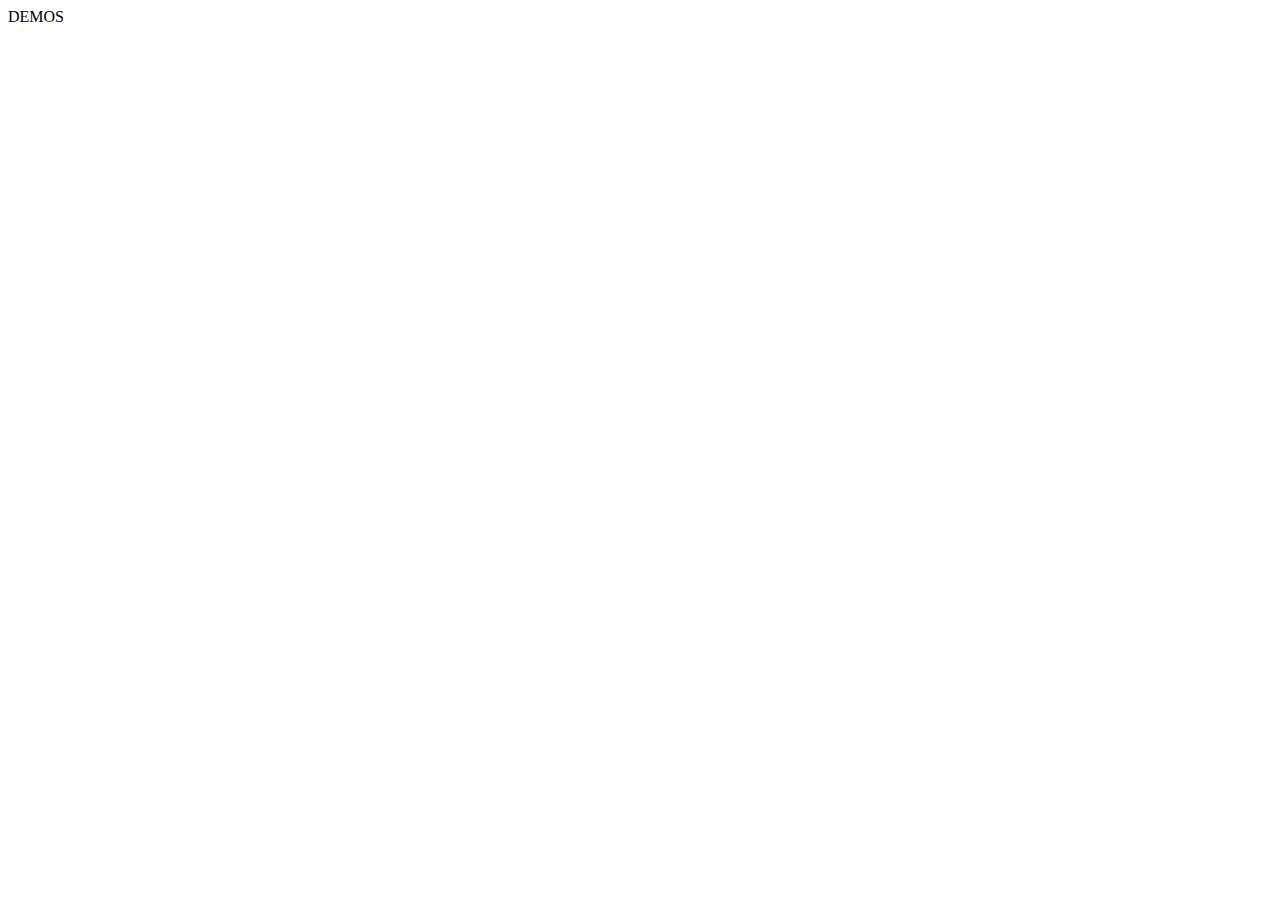
==== index.html @ 5471fc26 "Create index.html" ====
<!DOCTYPE html>
<html lang="en">
<head>
    <meta charset="UTF-8">
    <meta http-equiv="X-UA-Compatible" content="IE=edge">
    <meta name="viewport" content="width=device-width, initial-scale=1.0">
    <title>MERN - PLAYGROUND | Aruna Jothi</title>
</head>
<body>
    DEMOS
</body>
</html>
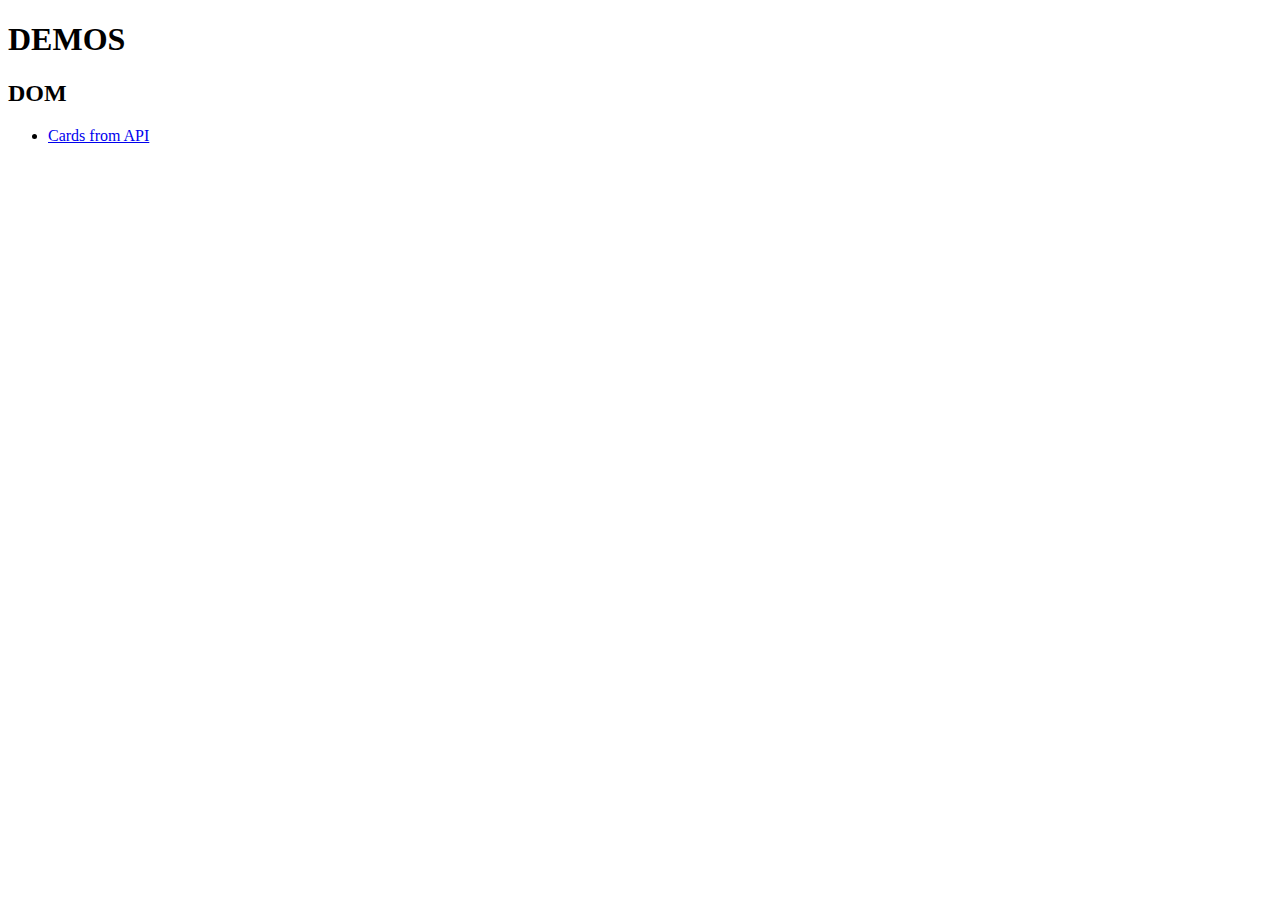
==== commit 7d2b0e80: "updated demo links" ====
--- a/index.html
+++ b/index.html
@@ -7,6 +7,11 @@
     <title>MERN - PLAYGROUND | Aruna Jothi</title>
 </head>
 <body>
-    DEMOS
+    <h1>DEMOS</h1>
+
+    <h2>DOM</h2>
+    <ul>
+        <li><a href="./dom-api-demo/">Cards from API</a></li>
+    </ul>
 </body>
 </html>